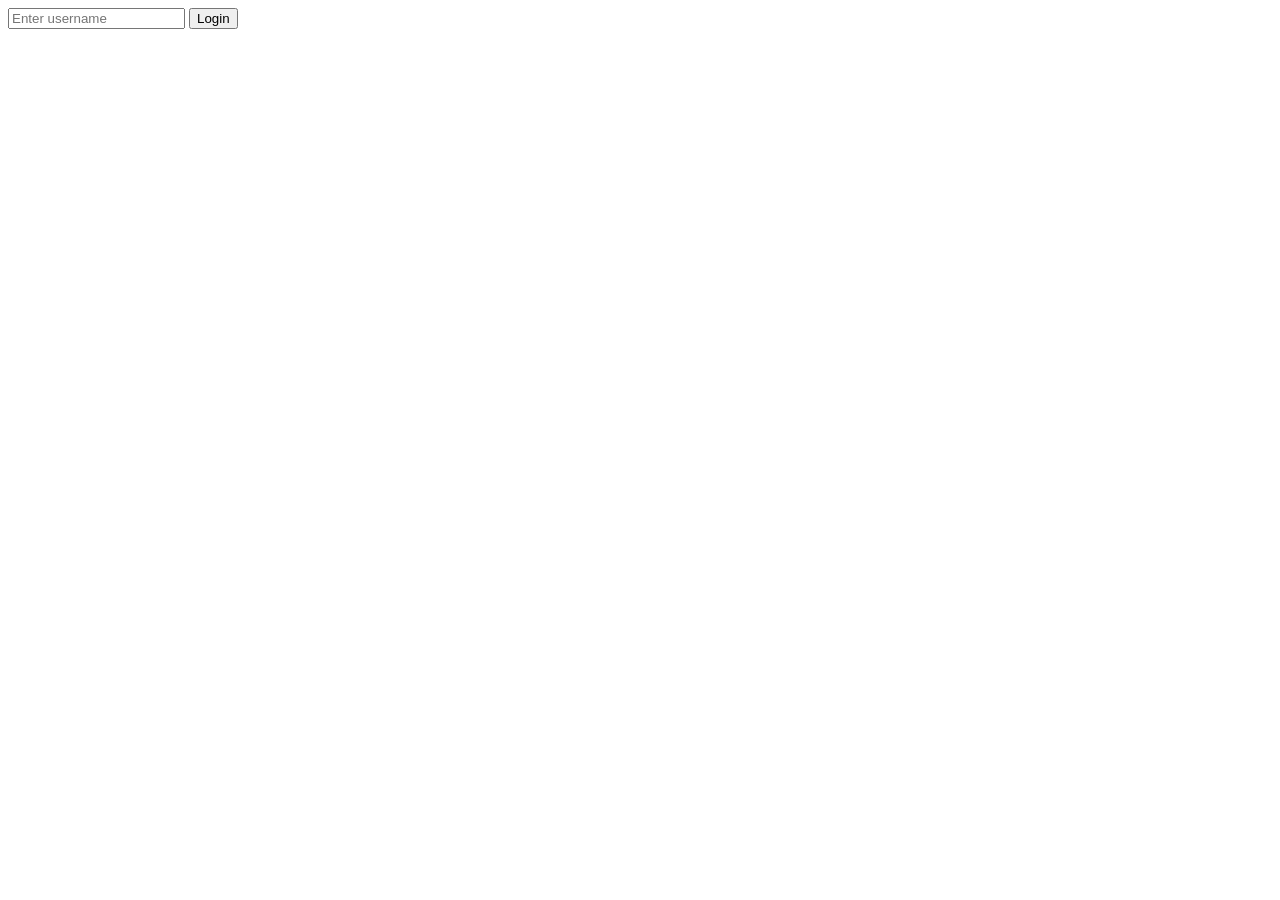
==== templates/login.html @ 2e202a71 "Added a bunch of fun stuff!! Added dark mode, login page, hover effect, button effect, etc." ====
<!DOCTYPE html>
<html>
    <input id="usernameInput" placeHolder="Enter username"/>
    <button onclick='login()'>Login</button>
    <script>
        function login(){
            const username = document.getElementById("usernameInput").value.trim();
            if(username.length > 0){
                localStorage.setItem("username", username);
                window.location.href = "/";
            }else{
                alert("Please enter a username.");
            }
        }
    </script>
</html>
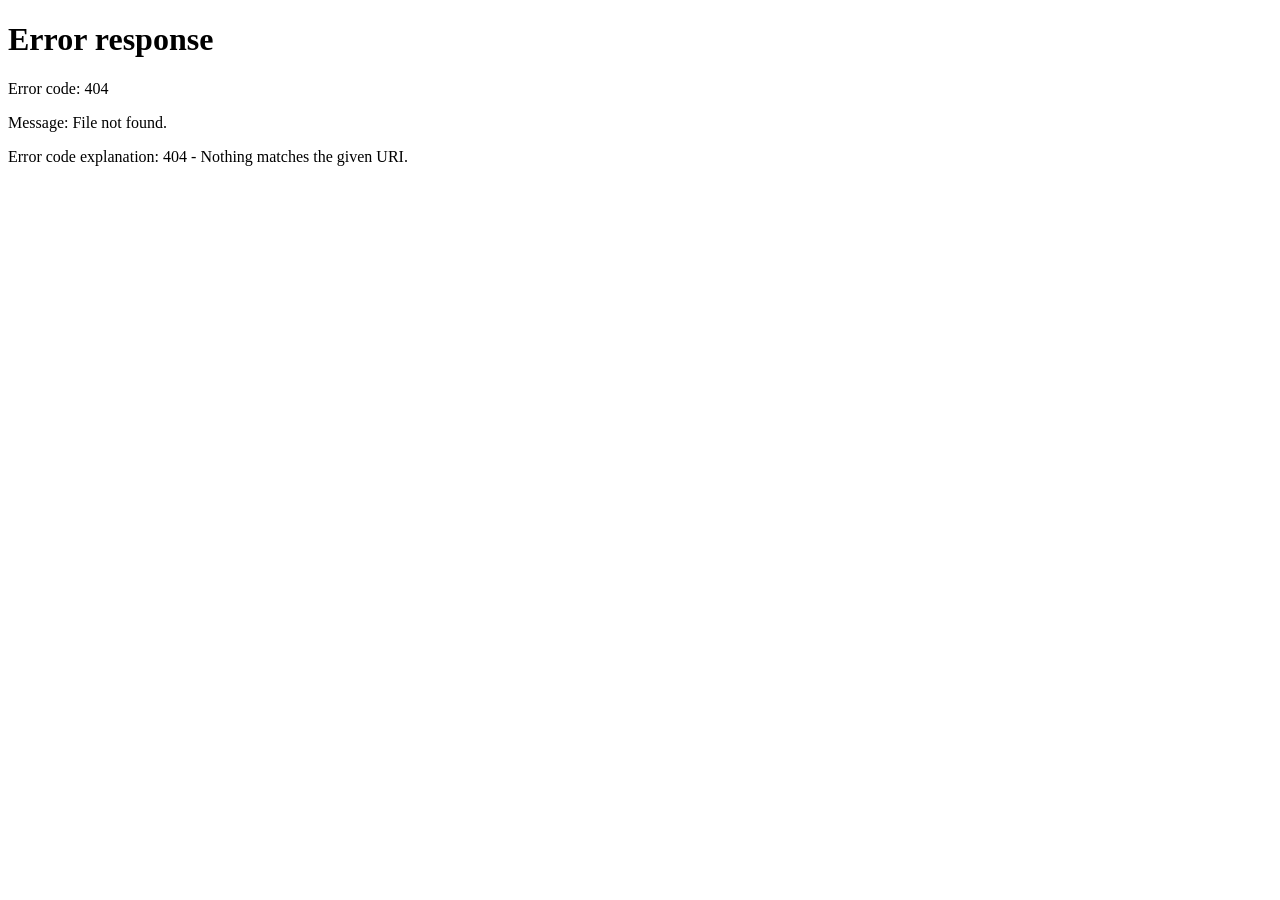
==== commit f355ec11: "Bunch of changes" ====
--- a/templates/login.html
+++ b/templates/login.html
@@ -1,16 +1,13 @@
 <!DOCTYPE html>
 <html>
+<head>
+    <title>Login</title>
+    <link rel="stylesheet" href="/static/js/css/style.css">
+    <script src="/static/js/app.js" defer></script>
+</head>
     <input id="usernameInput" placeHolder="Enter username"/>
+    <br>
+    <br>
     <button onclick='login()'>Login</button>
-    <script>
-        function login(){
-            const username = document.getElementById("usernameInput").value.trim();
-            if(username.length > 0){
-                localStorage.setItem("username", username);
-                window.location.href = "/";
-            }else{
-                alert("Please enter a username.");
-            }
-        }
-    </script>
+        
 </html>
--- a/static/js/css/style.css
+++ b/static/js/css/style.css
@@ -0,0 +1,199 @@
+/* style.css */
+
+body {
+    font-family: 'Trebuchet MS', sans-serif;
+    background-image: url("https://img.freepik.com/premium-vector/blue-sky-background-with-big-small-clouds_444390-8544.jpg");
+    padding: 20px;
+}
+
+#feed {
+    margin-top: 30px;
+}
+
+body {
+    text-align: center;
+    font-family: 'Trebuchet MS', sans-serif;
+}
+/*This is selecting a class*/
+
+h3{
+    margin: auto;
+    border-radius: 25px;
+    background: #ffffff;
+    padding: 20px;
+    width: 200px;
+    height: 30;
+    font-family: 'Trebuchet MS', sans-serif;
+}
+
+.post{
+    margin: auto;
+    text-align: center;
+    border-radius: 25px;
+    background: #ffffff;
+    padding: 20px;
+    width: 400px;
+    height: 50px;
+  font-family: 'Trebuchet MS', sans-serif;
+}
+
+.post:hover{
+    transform: translateY(-5px);
+    box-shadow: 0 12px 25px rgba(0, 0, 0, 0.4);
+}
+
+h1{
+    margin: auto;
+    border-radius: 25px;
+    background: #ffffff;
+    padding: 20px;
+    width: 200px;
+    height: 30;
+    font-family: 'Trebuchet MS', sans-serif;
+}
+
+button{
+    background-color: #04AA6D; /* Green */
+    border-radius: 25px;
+    border: none;
+    color: white;
+    padding: 15px 32px;
+    text-align: center;
+     text-decoration: none;
+    display: inline-block;
+    font-size: 16px;
+}
+button:hover{
+    transform: translateY(-5px);
+    box-shadow: 0 12px 25px rgba(0, 0, 0, 0.4);
+}
+button:active {
+    background-color: #3e8e41;
+    box-shadow: 0 5px #666;
+    transform: translateY(4px);
+  }
+textarea{
+    margin: auto;
+    border-radius: 25px;
+    background: #ffffff;
+    padding: 20px;
+    width: 500px;
+    height: 70px;
+    font-family: 'Trebuchet MS', sans-serif;
+}
+
+input{
+    margin: auto;
+    border-radius: 25px;
+    background: #ffffff;
+    padding: 20px;
+    width: 250;
+    height: 25px;
+    font-family: 'Trebuchet MS', sans-serif;
+}
+label{
+    margin: auto;
+    border-radius: 25px;
+    background: #ffffff;
+    padding: 20px;
+    width: 250;
+    height: 25px;
+    font-family: 'Trebuchet MS', sans-serif;
+}
+option{
+    margin: auto;
+    border-radius: 25px;
+    background: #ffffff;
+    padding: 20px;
+    width: 250;
+    height: 25px;
+    font-family: 'Trebuchet MS', sans-serif;
+}
+
+
+.login{
+    margin: auto;
+    border-radius: 25px;
+    background: #ffffff;
+    padding: 20px;
+    width: 200px;
+    height: 30;
+    font-family: 'Trebuchet MS', sans-serif;
+}
+/* width */
+::-webkit-scrollbar {
+    width: 20px;
+  }
+  
+  /* Track */
+  ::-webkit-scrollbar-track {
+    box-shadow: inset 0 0 5px #cecece; 
+    border-radius: 10px;
+  }
+   
+  /* Handle */
+  ::-webkit-scrollbar-thumb {
+    background: #767676
+    border-radius: 10px;
+  }
+  
+  /* Handle on hover */
+  ::-webkit-scrollbar-thumb:hover {
+    background: #5c5c5c; 
+  }
+
+  body.dark-mode {
+    background-image: url("https://t3.ftcdn.net/jpg/00/92/57/76/360_F_92577670_M5qmsjtBd36X6YD7b2zUwmqqUXOmwVn9.jpg");
+    color: #000000;
+}
+
+.dark-mode textarea,
+.dark-mode button {
+    background-color: #333;
+    color: white;
+    border: 1px solid #555;
+}
+
+.dark-mode .post {
+    margin: auto;
+    text-align: center;
+    border-radius: 25px;
+    background: #2c2c2c;
+    padding: 20px;
+    width: 400px;
+    height: 50px;
+    color: white;
+  font-family: 'Trebuchet MS', sans-serif;
+}
+.dark-mode h1{
+    margin: auto;
+    border-radius: 25px;
+    background: #2c2c2c;
+    padding: 20px;
+    width: 200px;
+    height: 30;
+    color: white;
+    font-family: 'Trebuchet MS', sans-serif;
+}
+
+.dark-mode h3{
+    margin: auto;
+    border-radius: 25px;
+    background: #2c2c2c;
+    padding: 20px;
+    width: 200px;
+    height: 30;
+    color: white;
+    font-family: 'Trebuchet MS', sans-serif;
+}
+
+.dark-mode .login{
+    margin: auto;
+    border-radius: 25px;
+    background: #2c2c2c;
+    padding: 20px;
+    width: 200px;
+    height: 30;
+    color: white;
+    font-family: 'Trebuchet MS', sans-serif;
+}
